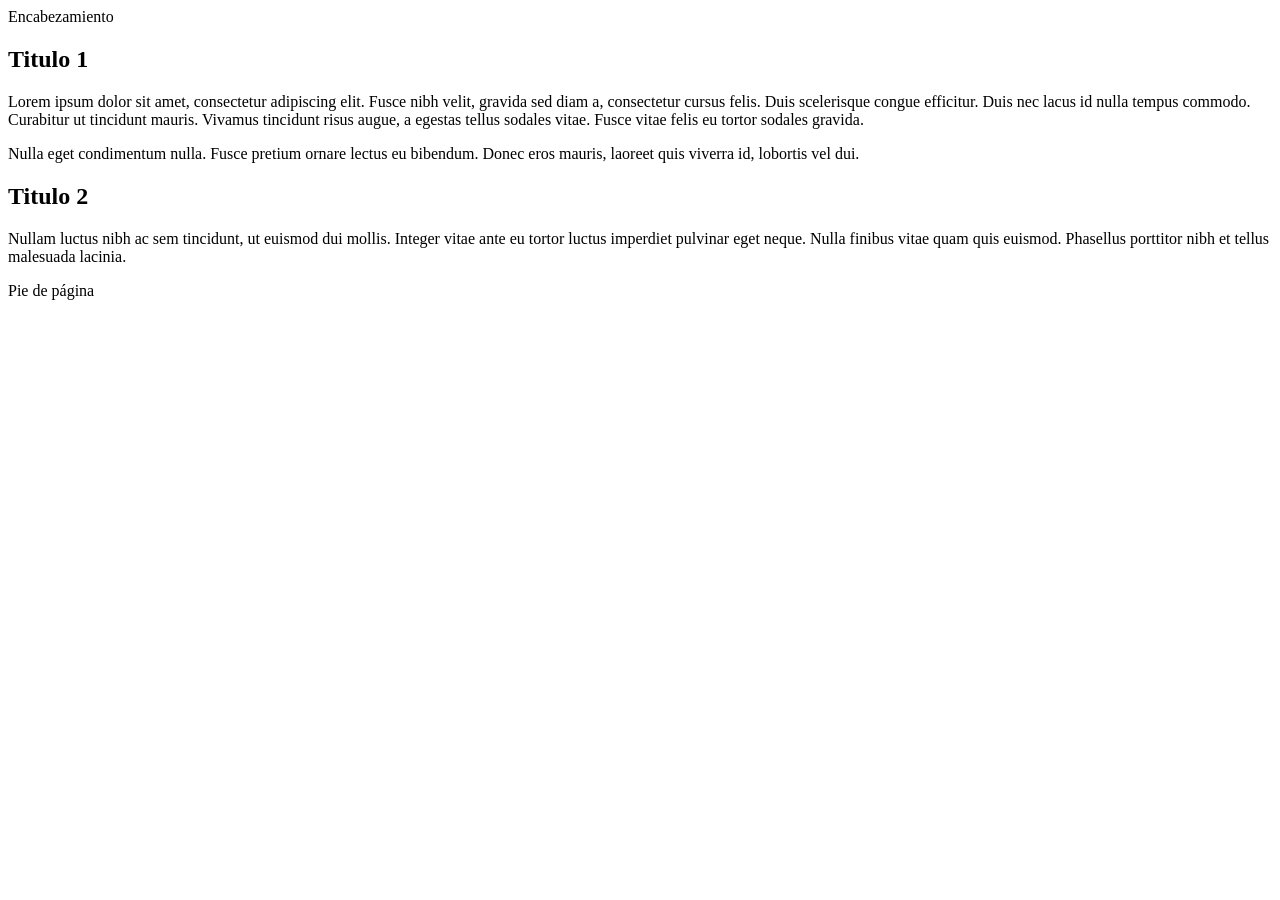
==== Ejemplo2/index.html @ 6e4cf11a "Create index.html Elementos de ejemplo2" ====
<!DOCTYPE html>
<html lang="en">
  <head>
    <meta charset="utf-8">
    <title>Estructura semantica</title>
  </head>
  <body>
    <header>
        Encabezamiento
    </header>
    <section>
        <h2>Titulo 1</h1>

        <p>Lorem ipsum dolor sit amet, consectetur adipiscing elit. Fusce nibh velit, gravida
        sed diam a, consectetur cursus felis. Duis scelerisque congue efficitur. Duis nec lacus
        id nulla tempus commodo. Curabitur ut tincidunt mauris. Vivamus tincidunt risus augue,
        a egestas tellus sodales vitae. Fusce vitae felis eu tortor sodales gravida. </p>

        <p>Nulla eget condimentum nulla. Fusce pretium ornare lectus eu bibendum. Donec eros mauris,
        laoreet quis viverra id, lobortis vel dui.</p>

    </section>

    <section>
        <h2>Titulo 2</h2>

        <p> Nullam luctus nibh ac sem tincidunt, ut euismod dui mollis. Integer vitae ante eu
        tortor luctus imperdiet pulvinar eget neque. Nulla finibus vitae quam quis euismod.
        Phasellus porttitor nibh et tellus malesuada lacinia. </p>
    </section>

    <footer>
        Pie de página
    </footer>


  </body>
</html>
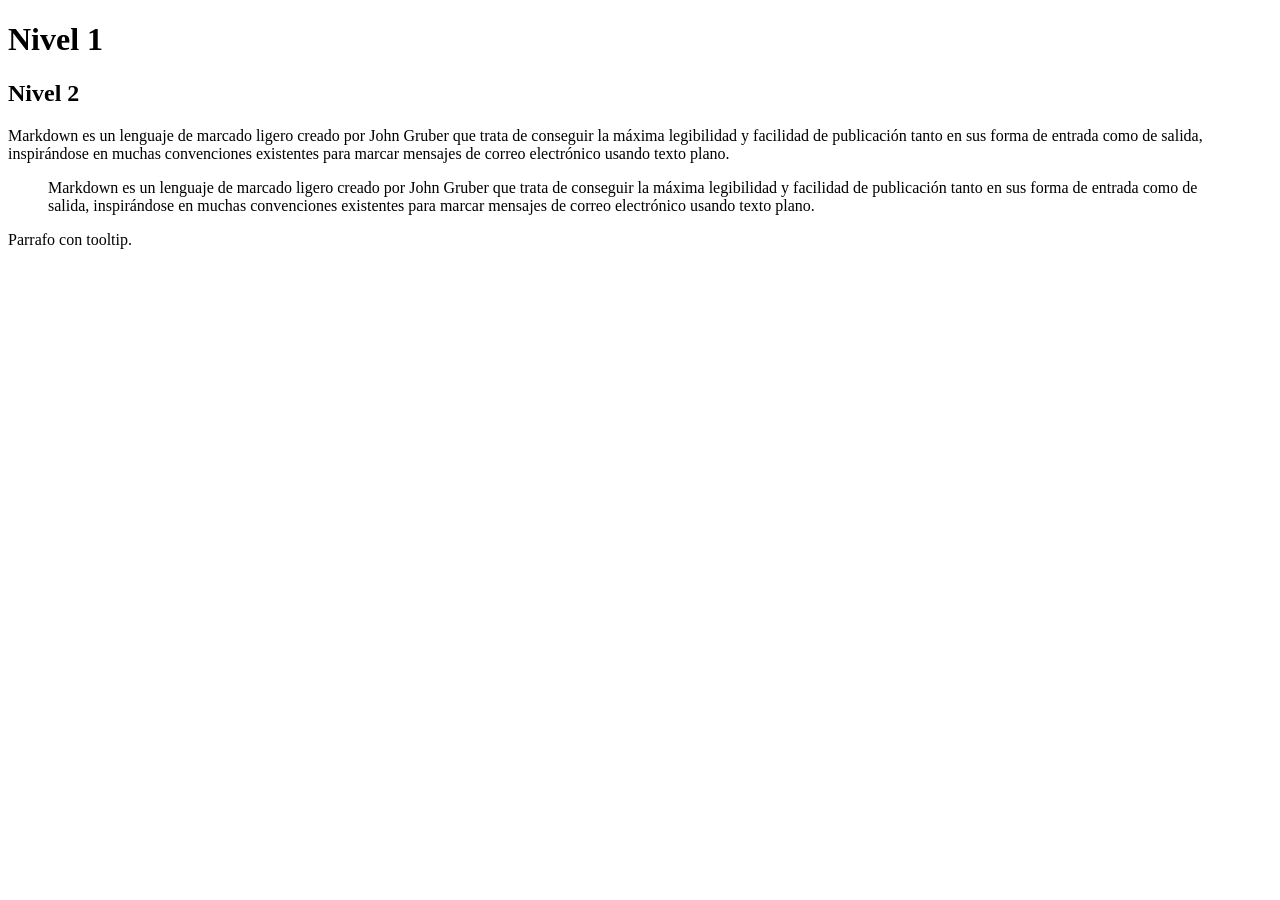
==== commit f78d9e80: "Update index.html" ====
--- a/Ejemplo2/index.html
+++ b/Ejemplo2/index.html
@@ -2,36 +2,32 @@
 <html lang="en">
   <head>
     <meta charset="utf-8">
-    <title>Estructura semantica</title>
+    <title>Hello World</title>
   </head>
   <body>
-    <header>
-        Encabezamiento
-    </header>
-    <section>
-        <h2>Titulo 1</h1>
+    <h1>Nivel 1</h1>
 
-        <p>Lorem ipsum dolor sit amet, consectetur adipiscing elit. Fusce nibh velit, gravida
-        sed diam a, consectetur cursus felis. Duis scelerisque congue efficitur. Duis nec lacus
-        id nulla tempus commodo. Curabitur ut tincidunt mauris. Vivamus tincidunt risus augue,
-        a egestas tellus sodales vitae. Fusce vitae felis eu tortor sodales gravida. </p>
+    <h2>Nivel 2</h2>
 
-        <p>Nulla eget condimentum nulla. Fusce pretium ornare lectus eu bibendum. Donec eros mauris,
-        laoreet quis viverra id, lobortis vel dui.</p>
+    <p>
+        Markdown es un lenguaje de marcado ligero creado por John Gruber que
+        trata de conseguir la máxima legibilidad y facilidad de publicación
+        tanto en sus forma de entrada como de salida, inspirándose en
+        muchas convenciones existentes para marcar mensajes de correo
+        electrónico usando texto plano.
+    </p>
 
-    </section>
+    <blockquote>
+        Markdown es un lenguaje de marcado ligero creado por John Gruber que
+        trata de conseguir la máxima legibilidad y facilidad de publicación
+        tanto en sus forma de entrada como de salida, inspirándose en
+        muchas convenciones existentes para marcar mensajes de correo
+        electrónico usando texto plano.
+    </blockquote>
 
-    <section>
-        <h2>Titulo 2</h2>
-
-        <p> Nullam luctus nibh ac sem tincidunt, ut euismod dui mollis. Integer vitae ante eu
-        tortor luctus imperdiet pulvinar eget neque. Nulla finibus vitae quam quis euismod.
-        Phasellus porttitor nibh et tellus malesuada lacinia. </p>
-    </section>
-
-    <footer>
-        Pie de página
-    </footer>
+    <p title="--> tooltip <--">
+        Parrafo con tooltip.
+    </p>
 
 
   </body>
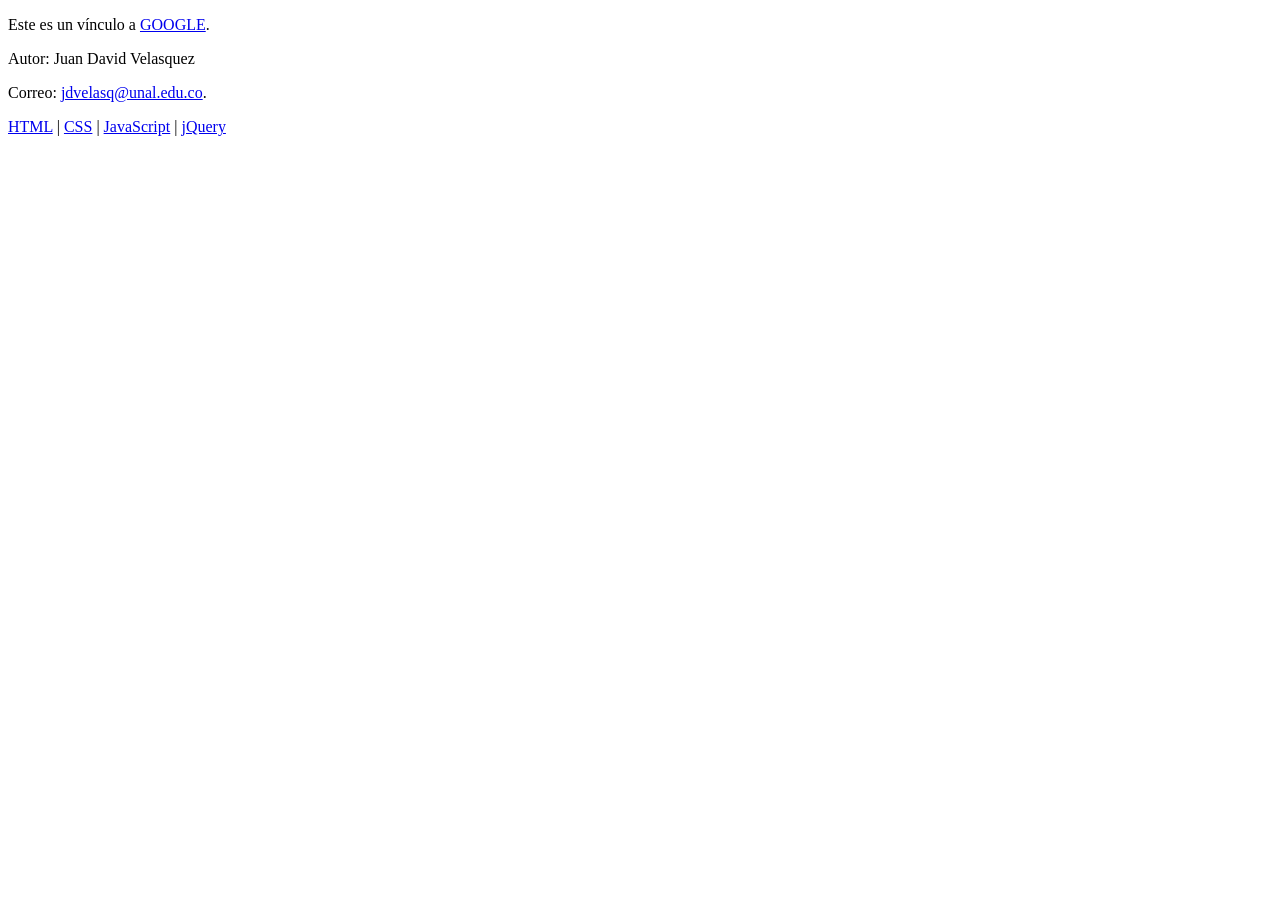
==== commit 883d4268: "Update index.html" ====
--- a/Ejemplo2/index.html
+++ b/Ejemplo2/index.html
@@ -1,34 +1,27 @@
 <!DOCTYPE html>
 <html lang="en">
-  <head>
-    <meta charset="utf-8">
-    <title>Hello World</title>
-  </head>
-  <body>
-    <h1>Nivel 1</h1>
+    <head>
+        <meta charset="utf-8">
+        <title>Hello World</title>
+      </head>
+    <body>
 
-    <h2>Nivel 2</h2>
+        <p>Este es un vínculo a <a href="http://www.google.com">GOOGLE</a>.</p>
 
-    <p>
-        Markdown es un lenguaje de marcado ligero creado por John Gruber que
-        trata de conseguir la máxima legibilidad y facilidad de publicación
-        tanto en sus forma de entrada como de salida, inspirándose en
-        muchas convenciones existentes para marcar mensajes de correo
-        electrónico usando texto plano.
-    </p>
+        <footer>
+            <p>Autor: Juan David Velasquez</p>
+            <p>
+                Correo: <a href="mailto:jdvelasq@unal.edu.co">
+                jdvelasq@unal.edu.co</a>.
+            </p>
+        </footer>
 
-    <blockquote>
-        Markdown es un lenguaje de marcado ligero creado por John Gruber que
-        trata de conseguir la máxima legibilidad y facilidad de publicación
-        tanto en sus forma de entrada como de salida, inspirándose en
-        muchas convenciones existentes para marcar mensajes de correo
-        electrónico usando texto plano.
-    </blockquote>
+        <nav>
+            <a href="/html/">HTML</a> |
+            <a href="/css/">CSS</a> |
+            <a href="/js/">JavaScript</a> |
+            <a href="/jquery/">jQuery</a>
+        </nav>
 
-    <p title="--> tooltip <--">
-        Parrafo con tooltip.
-    </p>
-
-
-  </body>
+    </body>
 </html>
